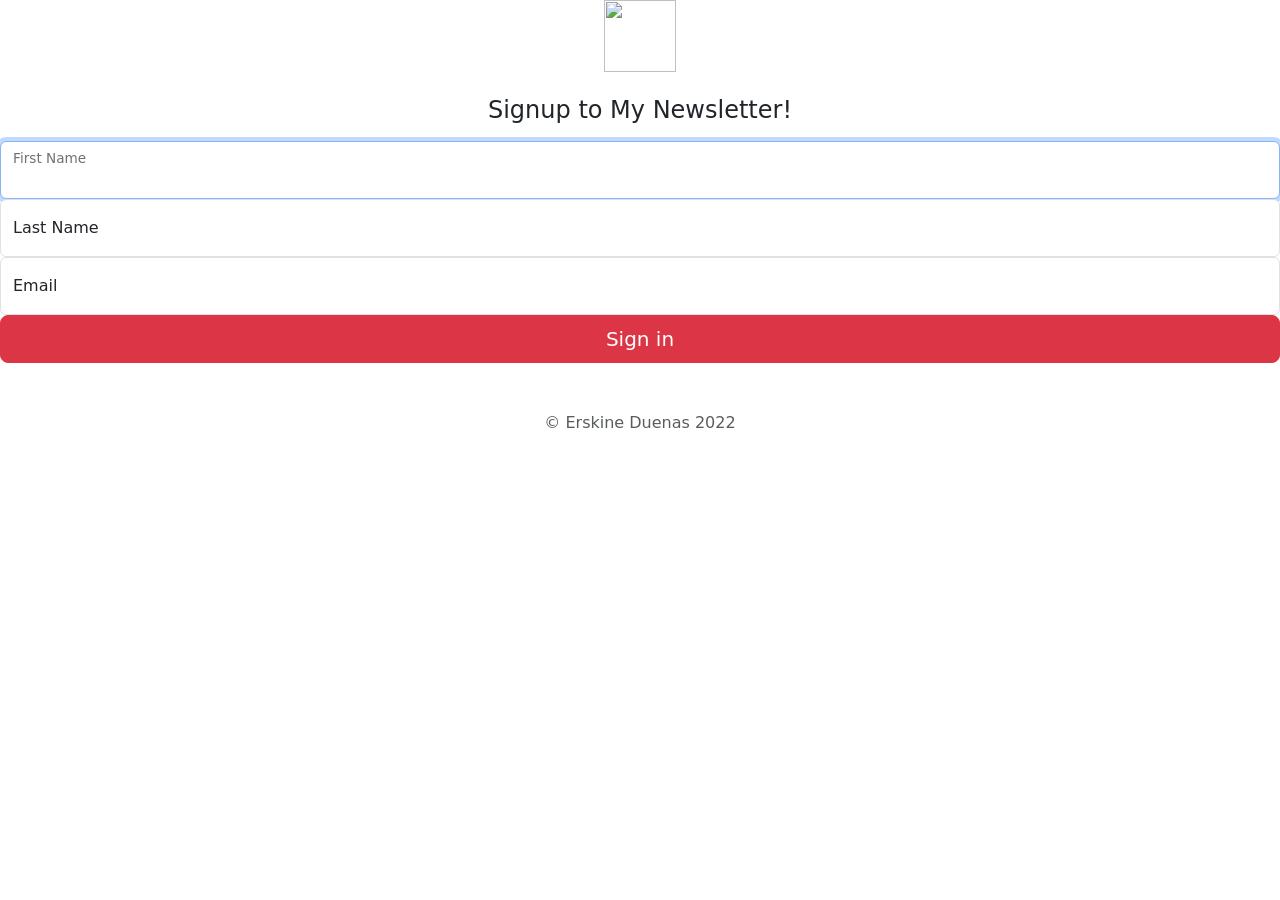
==== index.html @ 823ac9d7 "Rename signup.html to index.html" ====
<!doctype html>
<html lang="en">
  <head>
    <meta charset="utf-8">
    <meta name="viewport" content="width=device-width, initial-scale=1">
    <meta name="description" content="">
    <meta name="author" content="Mark Otto, Jacob Thornton, and Bootstrap contributors">
    <meta name="generator" content="Hugo 0.101.0">
    <title>Newsletter Signup</title>

    <link rel="canonical" href="https://getbootstrap.com/docs/5.2/examples/sign-in/">
    

    

    <link href="https://cdn.jsdelivr.net/npm/bootstrap@5.2.0/dist/css/bootstrap.min.css" rel="stylesheet" integrity="sha384-gH2yIJqKdNHPEq0n4Mqa/HGKIhSkIHeL5AyhkYV8i59U5AR6csBvApHHNl/vI1Bx" crossorigin="anonymous">

    <!-- Favicons -->
<link rel="apple-touch-icon" href="/docs/5.2/assets/img/favicons/apple-touch-icon.png" sizes="180x180">
<link rel="icon" href="/docs/5.2/assets/img/favicons/favicon-32x32.png" sizes="32x32" type="image/png">
<link rel="icon" href="/docs/5.2/assets/img/favicons/favicon-16x16.png" sizes="16x16" type="image/png">
<link rel="manifest" href="/docs/5.2/assets/img/favicons/manifest.json">
<link rel="mask-icon" href="/docs/5.2/assets/img/favicons/safari-pinned-tab.svg" color="#712cf9">
<link rel="icon" href="/docs/5.2/assets/img/favicons/favicon.ico">
<meta name="theme-color" content="#712cf9">


    <style>
      .bd-placeholder-img {
        font-size: 1.125rem;
        text-anchor: middle;
        -webkit-user-select: none;
        -moz-user-select: none;
        user-select: none;
      }

      @media (min-width: 768px) {
        .bd-placeholder-img-lg {
          font-size: 3.5rem;
        }
      }

      .b-example-divider {
        height: 3rem;
        background-color: rgba(0, 0, 0, .1);
        border: solid rgba(0, 0, 0, .15);
        border-width: 1px 0;
        box-shadow: inset 0 .5em 1.5em rgba(0, 0, 0, .1), inset 0 .125em .5em rgba(0, 0, 0, .15);
      }

      .b-example-vr {
        flex-shrink: 0;
        width: 1.5rem;
        height: 100vh;
      }

      .bi {
        vertical-align: -.125em;
        fill: currentColor;
      }

      .nav-scroller {
        position: relative;
        z-index: 2;
        height: 2.75rem;
        overflow-y: hidden;
      }

      .nav-scroller .nav {
        display: flex;
        flex-wrap: nowrap;
        padding-bottom: 1rem;
        margin-top: -1px;
        overflow-x: auto;
        text-align: center;
        white-space: nowrap;
        -webkit-overflow-scrolling: touch;
      }
    </style>

    
    <!-- Custom styles for this template -->
    <link href="/css/styles.css" rel="stylesheet">
  </head>
  <body class="text-center">
    
<main class="form-signin w-100 m-auto">
  <form>
    <img class="mb-4" src="/images/newsletter.png" alt="" width="72" height="72">
    <h1 class="h4 mb-3 fw-normal">Signup to My Newsletter!</h1>

    <div class="form-floating">
        <input type="text" class="form-control top" id="floatingInput" placeholder="First Name" required autofocus>
        <label for="floatingInput">First Name</label>
      </div>
      
      <div class="form-floating">
        <input type="text" class="form-control middle" id="floatingPassword" placeholder="Last Name" required>
        <label for="floatingInput">Last Name</label>
      </div>

      <div class="form-floating">
        <input type="email" class="form-control bottom" id="floatingPassword" placeholder="Email" required>
        <label for="floatingPassword">Email</label>
      </div>
  
      <!-- <div class="checkbox mb-3">
        <label>
          <input type="checkbox" value="remember-me"> Remember me
        </label>
      </div> -->
      <button class="w-100 btn btn-lg btn-danger" type="submit">Sign in</button>
      <p class="mt-5 mb-3 text-muted">&copy; Erskine Duenas 2022</p>
  </form>
</main>


    
  </body>
</html>
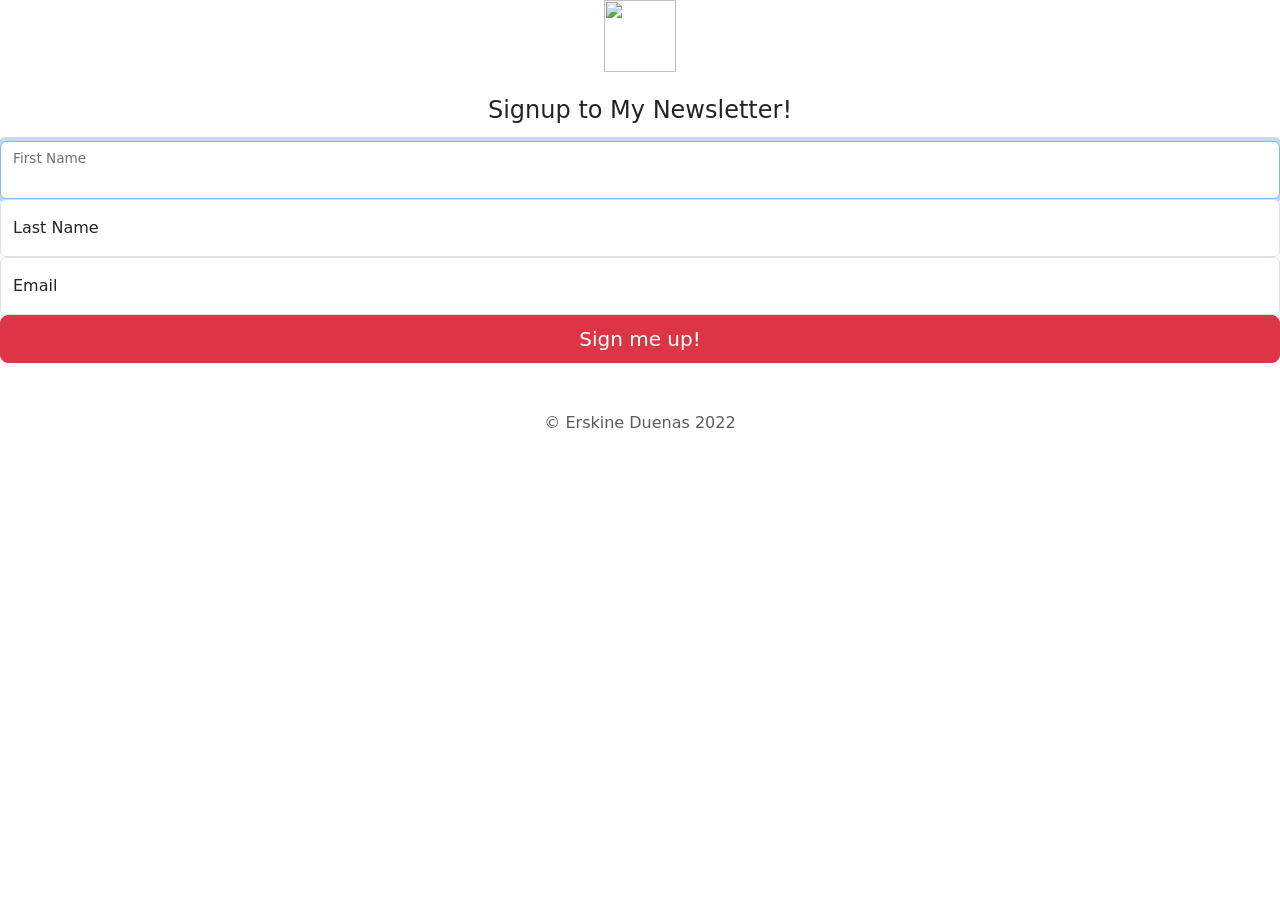
==== commit 4b267e00: "Update index.html" ====
--- a/index.html
+++ b/index.html
@@ -86,23 +86,23 @@
   <body class="text-center">
     
 <main class="form-signin w-100 m-auto">
-  <form>
+  <form action="/" method="POST">
     <img class="mb-4" src="/images/newsletter.png" alt="" width="72" height="72">
     <h1 class="h4 mb-3 fw-normal">Signup to My Newsletter!</h1>
 
     <div class="form-floating">
-        <input type="text" class="form-control top" id="floatingInput" placeholder="First Name" required autofocus>
+        <input type="text" name="fName" class="form-control top" id="floatingInput" placeholder="First Name" required autofocus>
         <label for="floatingInput">First Name</label>
       </div>
       
       <div class="form-floating">
-        <input type="text" class="form-control middle" id="floatingPassword" placeholder="Last Name" required>
+        <input type="text" name="lName" class="form-control middle" id="floatingPassword" placeholder="Last Name" required>
         <label for="floatingInput">Last Name</label>
       </div>
 
       <div class="form-floating">
-        <input type="email" class="form-control bottom" id="floatingPassword" placeholder="Email" required>
-        <label for="floatingPassword">Email</label>
+        <input type="email" name="email" class="form-control bottom" id="floatingPassword" placeholder="Email" required>
+        <label for="floatingEmail">Email</label>
       </div>
   
       <!-- <div class="checkbox mb-3">
@@ -110,7 +110,7 @@
           <input type="checkbox" value="remember-me"> Remember me
         </label>
       </div> -->
-      <button class="w-100 btn btn-lg btn-danger" type="submit">Sign in</button>
+      <button class="w-100 btn btn-lg btn-danger" type="submit">Sign me up!</button>
       <p class="mt-5 mb-3 text-muted">&copy; Erskine Duenas 2022</p>
   </form>
 </main>
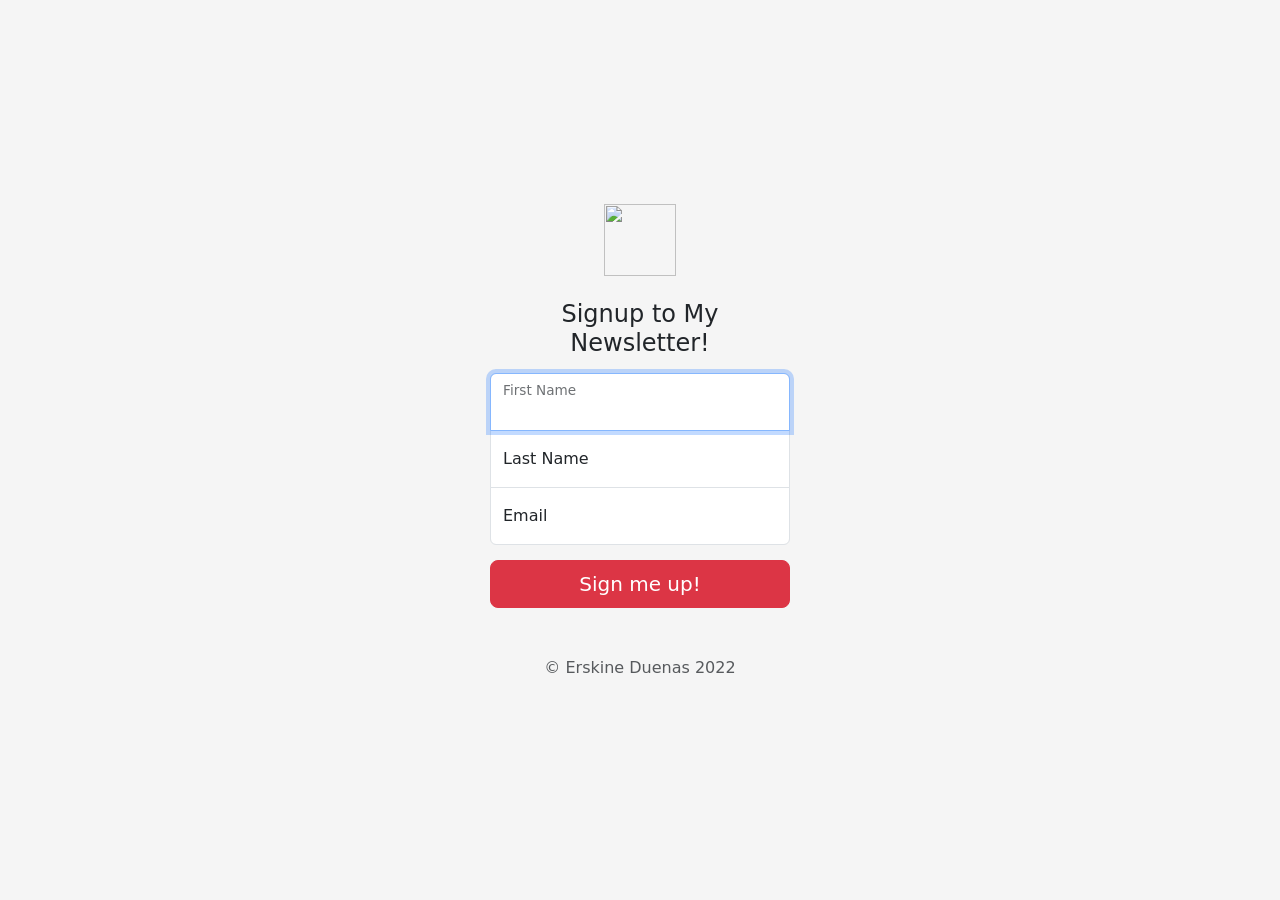
==== commit 54adb2b4: "Update index.html" ====
--- a/index.html
+++ b/index.html
@@ -81,7 +81,7 @@
 
     
     <!-- Custom styles for this template -->
-    <link href="/css/styles.css" rel="stylesheet">
+    <link href="/public/css/styles.css" rel="stylesheet">
   </head>
   <body class="text-center">
     
--- a/public/css/styles.css
+++ b/public/css/styles.css
@@ -0,0 +1,38 @@
+html,
+body {
+  height: 100%;
+}
+
+body {
+  display: flex;
+  align-items: center;
+  padding-top: 40px;
+  padding-bottom: 40px;
+  background-color: #f5f5f5;
+}
+
+.form-signin {
+  max-width: 330px;
+  padding: 15px;
+}
+
+.form-signin .form-floating:focus-within {
+  z-index: 2;
+}
+
+.top {
+  margin-bottom: -1px;
+  border-bottom-right-radius: 0;
+  border-bottom-left-radius: 0;
+}
+
+.middle {
+    border-radius: 0;
+    margin-bottom: -1px;
+  }
+
+.bottom {
+  margin-bottom: 15px;
+  border-top-left-radius: 0;
+  border-top-right-radius: 0;
+}
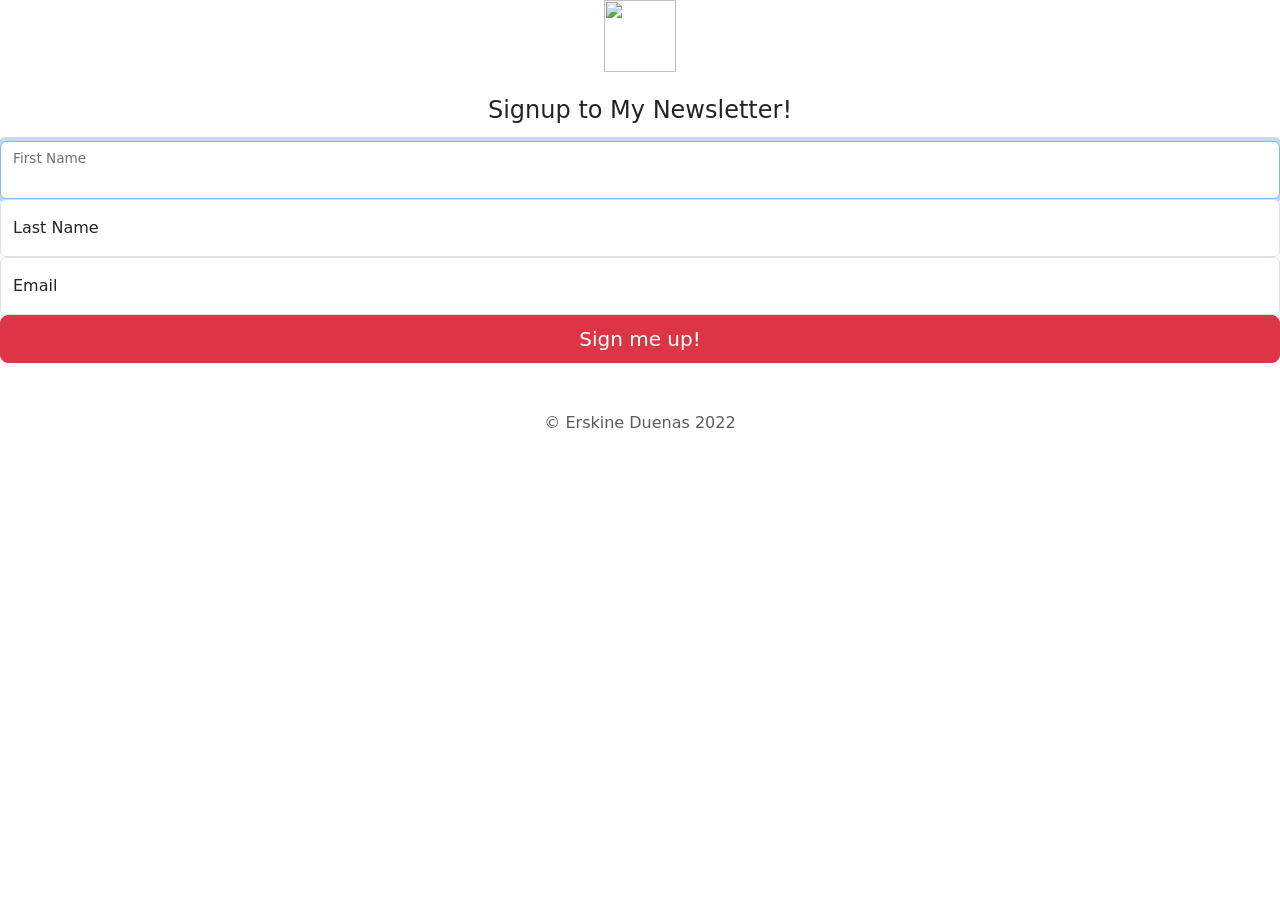
==== commit 9fff87d3: "Update index.html" ====
--- a/index.html
+++ b/index.html
@@ -81,7 +81,7 @@
 
     
     <!-- Custom styles for this template -->
-    <link href="/public/css/styles.css" rel="stylesheet">
+    <link href="/css/styles.css" rel="stylesheet">
   </head>
   <body class="text-center">
     
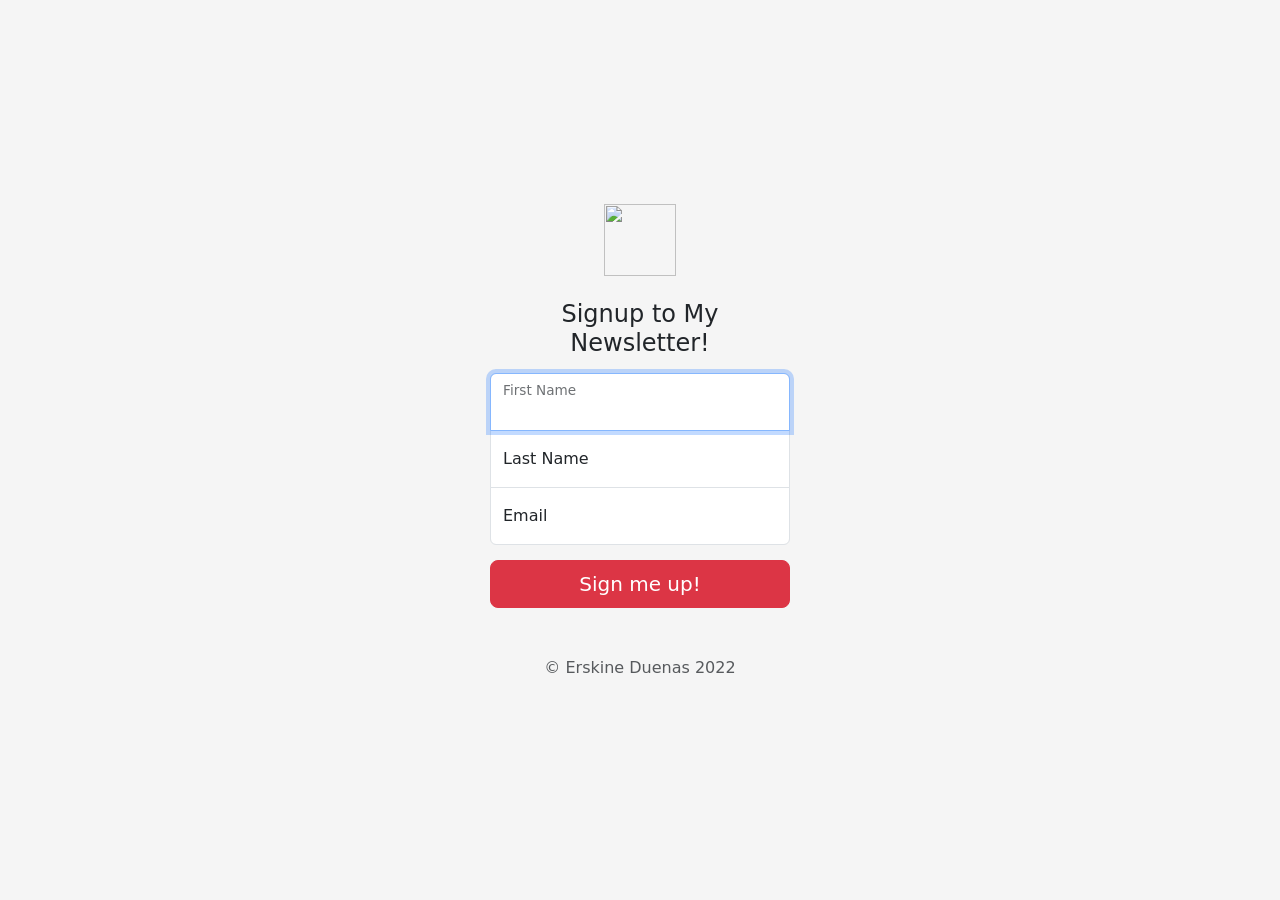
==== commit daaa3291: "Update index.html" ====
--- a/index.html
+++ b/index.html
@@ -81,7 +81,7 @@
 
     
     <!-- Custom styles for this template -->
-    <link href="/css/styles.css" rel="stylesheet">
+    <link href="styles.css" rel="stylesheet">
   </head>
   <body class="text-center">
     
--- a/styles.css
+++ b/styles.css
@@ -0,0 +1,38 @@
+html,
+body {
+  height: 100%;
+}
+
+body {
+  display: flex;
+  align-items: center;
+  padding-top: 40px;
+  padding-bottom: 40px;
+  background-color: #f5f5f5;
+}
+
+.form-signin {
+  max-width: 330px;
+  padding: 15px;
+}
+
+.form-signin .form-floating:focus-within {
+  z-index: 2;
+}
+
+.top {
+  margin-bottom: -1px;
+  border-bottom-right-radius: 0;
+  border-bottom-left-radius: 0;
+}
+
+.middle {
+    border-radius: 0;
+    margin-bottom: -1px;
+  }
+
+.bottom {
+  margin-bottom: 15px;
+  border-top-left-radius: 0;
+  border-top-right-radius: 0;
+}
